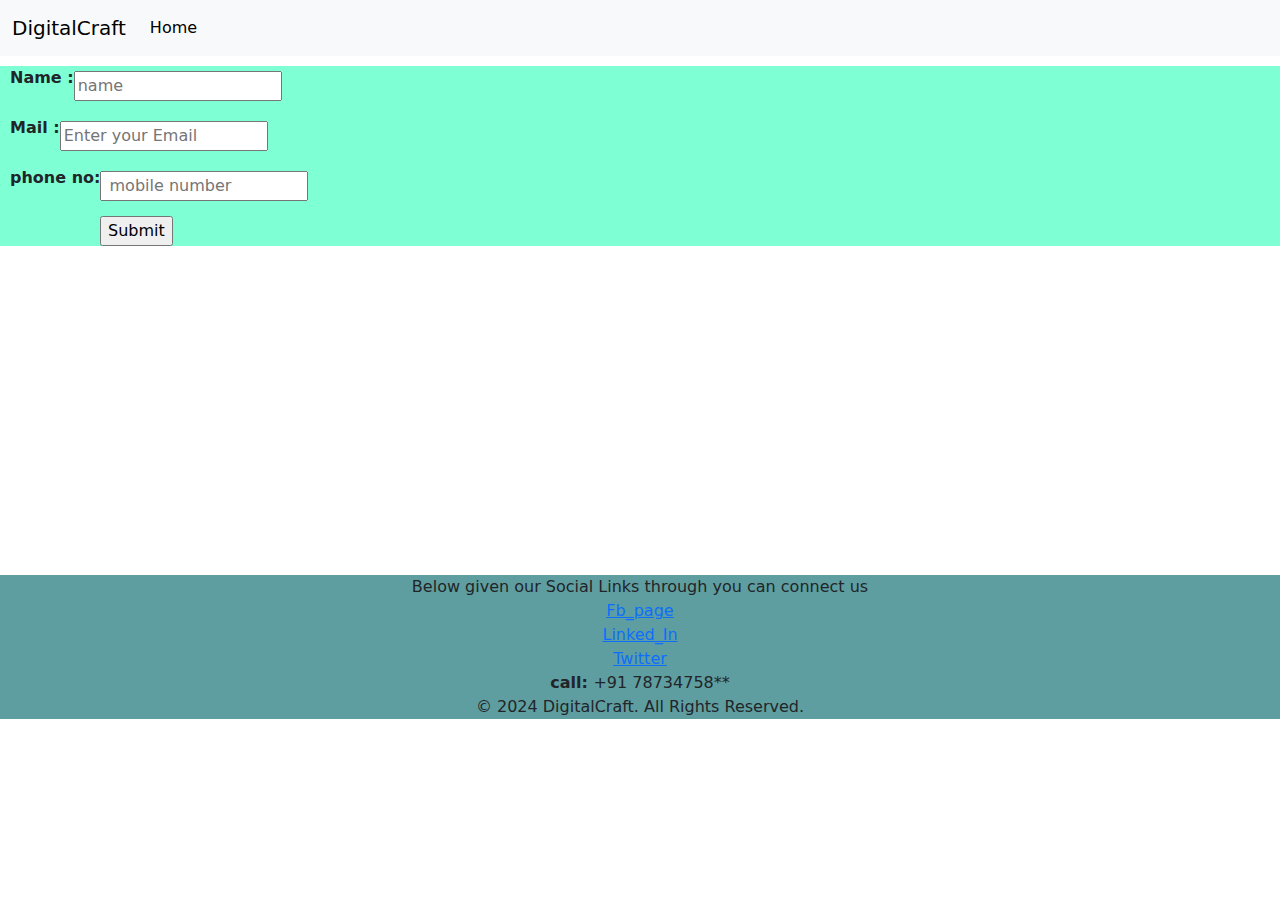
==== index2.html @ aeb4d387 "fix" ====
<!doctype html>
<html lang="en">
  <head>
    <meta charset="utf-8">
    <meta name="viewport" content="width=device-width, initial-scale=1">
    <title>registration🚀</title>
    <link href="styls.css" rel="stylesheet" >
    <link href="https://cdn.jsdelivr.net/npm/bootstrap@5.3.3/dist/css/bootstrap.min.css" rel="stylesheet" integrity="sha384-QWTKZyjpPEjISv5WaRU9OFeRpok6YctnYmDr5pNlyT2bRjXh0JMhjY6hW+ALEwIH" crossorigin="anonymous">
  </head>
  <body>
<nav class="navbar navbar-expand-lg bg-body-tertiary">
    <div class="container-fluid">
      <a class="navbar-brand" href="#">DigitalCraft</a>
      <button class="navbar-toggler" type="button" data-bs-toggle="collapse" data-bs-target="#navbarText" aria-controls="navbarText" aria-expanded="false" aria-label="Toggle navigation">
        <span class="navbar-toggler-icon"></span>
      </button>
      <div class="collapse navbar-collapse" id="navbarText">
        <ul class="navbar-nav me-auto mb-2 mb-lg-0">
          <li class="nav-item">
            <a class="nav-link active" aria-current="page" href="index.html">Home</a>
          </li>
          
        </ul>
     </div>
    </nav>


  <form id="frm">
    <div  class="q" id="frm1">
        <P><b>Name :</b></P>
    <input type="text" placeholder="name">
       </div>
    <div  class="q" id="frm2">
        <P><b>Mail :</b></P>
    <input type="email" placeholder="Enter your Email">
    </div>
    <div class="q" id="frm3">
        <P><b>phone no: </b></P>
        <input class="q" type="number" placeholder=" mobile number">
    </div>
        <div>
            <input class="q" id="frm4" type="submit" >
        </div>
    </form>
  </div>

    <footer class="last">
      <div id="cnt"> Below given our Social Links through you can connect us</div>
      <div class="medias">
        
        <a class="foot" href="https://www.facebook.com/Raj.Technology09">Fb_page</a>
    </div>
    <div class="medias">
        <a class="foot" href="https://www.linkedin.com/in/raj-shekhar-196711212?utm_source=share&utm_campaign=share_via&utm_content=profile&utm_medium=android_app">Linked_In</a>
    </div>
    <div class="medias">
        <a class="foot" href="https://x.com/iRaj_Shekhar?t=OUQr4ZQs5IA7KFw-mEVpNg&s=08">Twitter</a>
    </div>
    <div class="medias">
      <a><b>call: </b>+91 78734758**</a>
    </div>
  <div class="medias">
    <a >  © 2024 DigitalCraft. All Rights Reserved.
    </a>
</div>
</div>

  </div>

  

  <script src="app.js"></script>
  <script src="https://cdn.jsdelivr.net/npm/bootstrap@5.3.3/dist/js/bootstrap.bundle.min.js" integrity="sha384-YvpcrYf0tY3lHB60NNkmXc5s9fDVZLESaAA55NDzOxhy9GkcIdslK1eN7N6jIeHz" crossorigin="anonymous"></script>
</body>
</html>
---- styls.css ----
#frm{
    background-color: aquamarine;
    align-items: center;
    height: 100%;
    
}
.q{
    display: flex;
    align-items: center;
}
#frm4:hover{
    background-color: #e03737;
}
#frm4{
    margin-left: 100px;
} 
#frm1, #frm2, #frm3{
    margin: 10px;
    
} 
footer{
    margin-top: 329px;
    
    background-color: cadetblue;
    text-align: center;
}
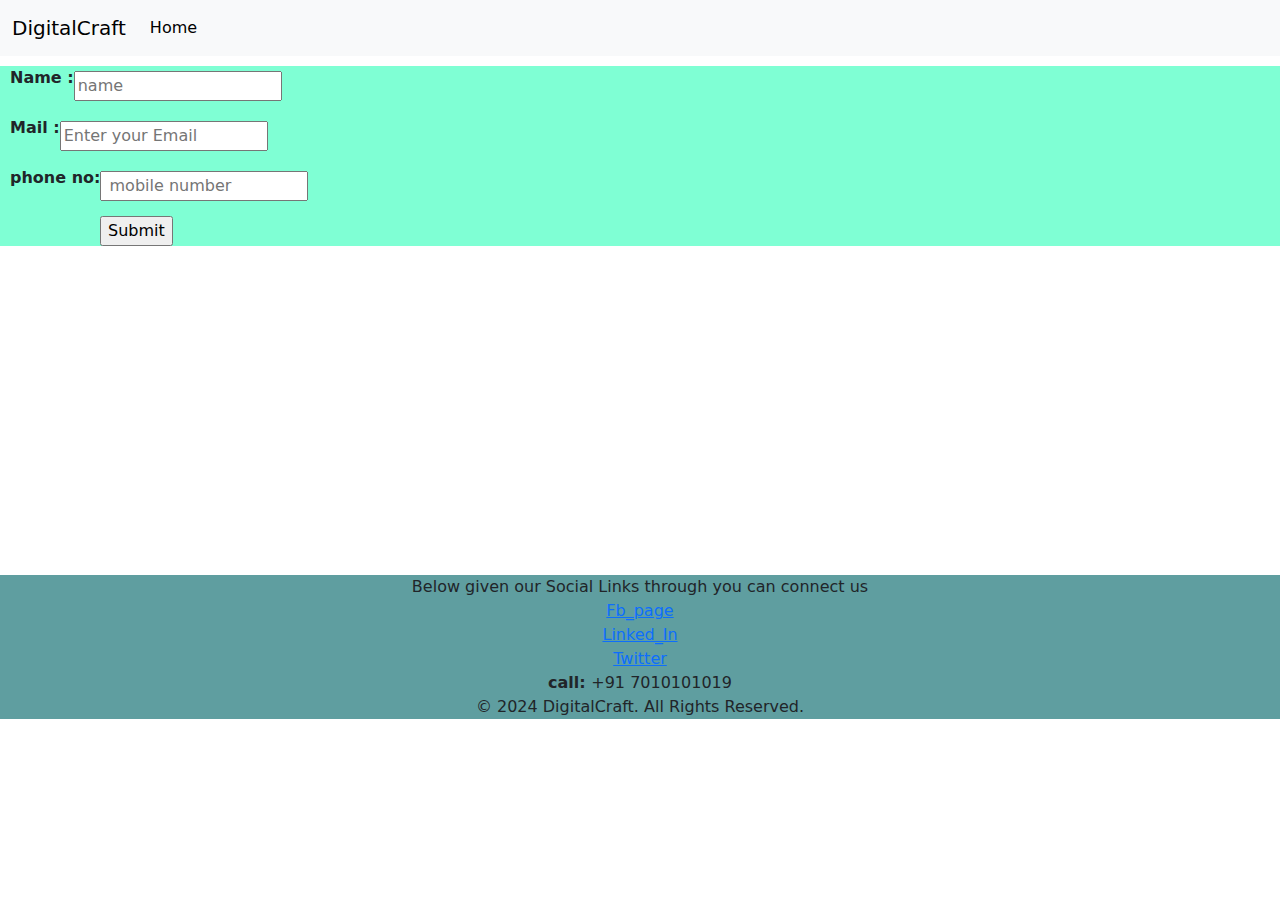
==== commit f29f3fb8: "fix" ====
--- a/index2.html
+++ b/index2.html
@@ -57,17 +57,14 @@
         <a class="foot" href="https://x.com/iRaj_Shekhar?t=OUQr4ZQs5IA7KFw-mEVpNg&s=08">Twitter</a>
     </div>
     <div class="medias">
-      <a><b>call: </b>+91 78734758**</a>
+      <a><b>call: </b>+91 7010101019</a>
     </div>
   <div class="medias">
     <a >  © 2024 DigitalCraft. All Rights Reserved.
     </a>
 </div>
 </div>
-
   </div>
-
-  
 
   <script src="app.js"></script>
   <script src="https://cdn.jsdelivr.net/npm/bootstrap@5.3.3/dist/js/bootstrap.bundle.min.js" integrity="sha384-YvpcrYf0tY3lHB60NNkmXc5s9fDVZLESaAA55NDzOxhy9GkcIdslK1eN7N6jIeHz" crossorigin="anonymous"></script>
